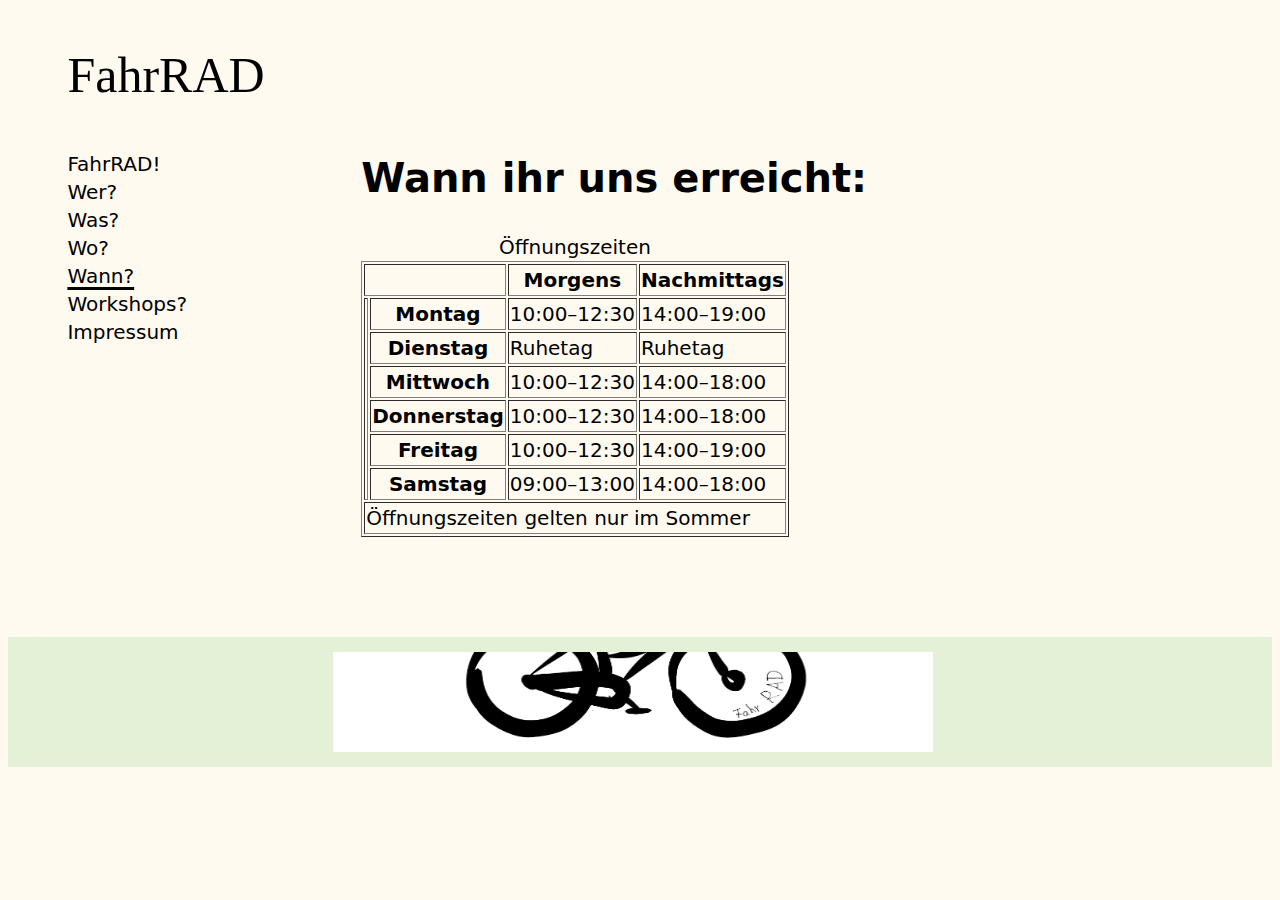
==== FahrRadWann.html @ f27689e5 "Add files via upload" ====
<!DOCTYPE html>
<html lang="de" class="layout-2">
<head>
	<meta charset="utf-8" />
	
	<title>FahrRAD!</title>
	<link rel="stylesheet" href="meinCss.css" />
</head>
<body>

	<div class="container">
		<header>FahrRAD</header>
		<nav>
            <ul>
					<li><a href="/Applications/Dokumente/Kommunikationsdesign/Internet-Technik/Abgabe/index.html">FahrRAD!</a></li>
                    <li><a href="/Applications/Dokumente/Kommunikationsdesign/Internet-Technik/Abgabe/FahrRadWer.html">Wer?</a></li>
					<li><a href="/Applications/Dokumente/Kommunikationsdesign/Internet-Technik/Abgabe/FahrRadWas.html">Was?</a></li>
                    <li><a href="/Applications/Dokumente/Kommunikationsdesign/Internet-Technik/Abgabe/FahrRadWo.html">Wo?</a></li>
                    <li class="active"><a href="">Wann?</a></li>
					<li><a href="/Applications/Dokumente/Kommunikationsdesign/Internet-Technik/Abgabe/Workshops.html">Workshops?</a></li>
                    <li><a href="/Applications/Dokumente/Kommunikationsdesign/Internet-Technik/Abgabe/Impressum.html">Impressum</a></li>
			</ul>
		</nav>
		<div class="content">
			<main>
					<h1>Wann ihr uns erreicht: </h1>
                  
				   <table summary="Öffnungszeiten" id="oeffnungszeiten" border="1">
					<caption>Öffnungszeiten</caption>
					<thead>
					  <tr>
						<td colspan="2" rowspan="6"></td>
						<th>Morgens</th>
						<th>Nachmittags</th>
					  </tr>
					</thead>
					<tfoot>
					  <tr>
						<td colspan="4">Öffnungszeiten gelten nur im Sommer</td>
					  </tr>
					</tfoot>
					<tbody>
					  <tr>
						<th rowspan="6"></th>
						<th>Montag</th>
						<td>10:00–12:30</td>
						<td>14:00–19:00</td>
					  </tr>
					  <tr>
						<th> Dienstag </th>
						<td> Ruhetag </td>
						<td> Ruhetag</td>
					</tr>
					<tr>
						<th>Mittwoch</th>
						<td>10:00–12:30</td>
						<td>14:00–18:00</td>
					  </tr>
					  <tr>
						<th>Donnerstag</th>
						<td>10:00–12:30</td>
						<td>14:00–18:00</td>
					  </tr>
					  <tr>
						<th>Freitag</th>
						<td>10:00–12:30</td>
						<td>14:00–19:00</td>
					  </tr>
					  <tr>
						<th>Samstag</th>
						<td>09:00–13:00</td>
						<td>14:00–18:00</td>
					  </tr>
			
					</tbody>
				  </table>
				</p>
                </p>
			</main>
		</div>

	</div>
    <footer>
		<p><img src="Logo2.png" alt="zeigt ein graphisches Fahrrad" width="600" height="100" /></p>
	</footer>
</body>
</html>
---- meinCss.css ----
* {
	box-sizing: border-box;
}


html {
	font-family: system-ui, Verdana, Geneva, Tahoma, sans-serif, sans-serif;
	font-size: 20px;
	line-height: 1.4;
	background-color: floralwhite;
}

body {  }

.container {
	/* border: 1px solid red; */
	max-width: 90ch;
	margin-inline: auto;
	margin-block: 2rem 4rem;

	display: flex;
	flex-wrap: wrap;
	gap: 0.5rem;
}

.container > * {
	/* border: 1px solid blue; */
}

.content > * {
	/* border: 1px solid green; */
}

header {
	height: 100px;
    font-family: Bradley Hand, cursive;
	font-size: 50px;
	flex-basis: 100%;
}

nav {
	flex: 1;
}

.content {
	flex: 3;
	display: flex;
	gap: 0.5rem;
}

.content main {
	order: 1;
	flex: 3;

	border-top: 0px solid currentColor;
}

.content aside {
	order: 2;
	flex: 1;
}

.impressum {
	font-size: 14px;
	flex: 3;
	display:flex; 
	gap: 0.5rem;
}

nav ul {
	list-style: none;
	margin: 0;
	padding: 0;
}

nav a {
	text-decoration: none;
	color: currentColor;
}

nav a:hover,
nav .active a {
	text-decoration: underline;
	text-decoration-thickness: 3px;
	text-underline-offset: 4px;
}

nav .unterpunkt {
	font-size: 10px;
}


h1, h2, h3 {
	margin-top: 0;
}

main {
	
}

aside {
	font-size: 0.75em;
	border-top: 0px solid currentColor;
	background-color: #e4f1d6;
	display:flex;
    justify-content: center; 
    align-items: center;
	margin-top: 0;
}

footer {
	font-size: 0.75em;
	border-top: 0px solid currentColor;
	background-color: #e4f1d6;
	display:flex;
    justify-content: center; 
    align-items: center;
	margin-top: 0;
}

img { float: right; margin-right: 1em; }

.img2 { margin-right: 1em; }
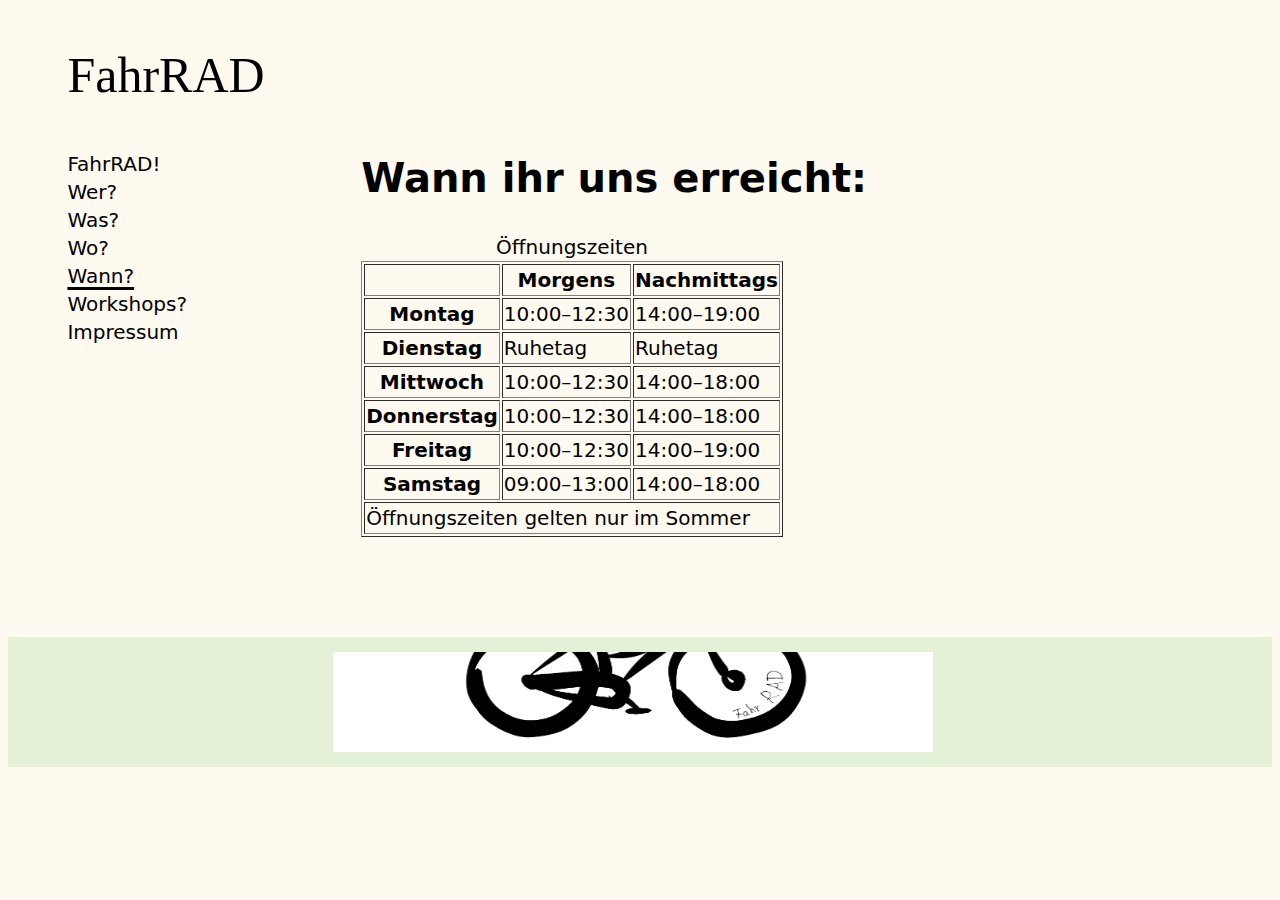
==== commit f779030c: "Opening Hours Table adjusted" ====
--- a/FahrRadWann.html
+++ b/FahrRadWann.html
@@ -12,13 +12,13 @@
 		<header>FahrRAD</header>
 		<nav>
             <ul>
-					<li><a href="/Applications/Dokumente/Kommunikationsdesign/Internet-Technik/Abgabe/index.html">FahrRAD!</a></li>
-                    <li><a href="/Applications/Dokumente/Kommunikationsdesign/Internet-Technik/Abgabe/FahrRadWer.html">Wer?</a></li>
-					<li><a href="/Applications/Dokumente/Kommunikationsdesign/Internet-Technik/Abgabe/FahrRadWas.html">Was?</a></li>
-                    <li><a href="/Applications/Dokumente/Kommunikationsdesign/Internet-Technik/Abgabe/FahrRadWo.html">Wo?</a></li>
+					<li><a href="./index.html">FahrRAD!</a></li>
+                    <li><a href="./FahrRadWer.html">Wer?</a></li>
+					<li><a href="./FahrRadWas.html">Was?</a></li>
+                    <li><a href="./FahrRadWo.html">Wo?</a></li>
                     <li class="active"><a href="">Wann?</a></li>
-					<li><a href="/Applications/Dokumente/Kommunikationsdesign/Internet-Technik/Abgabe/Workshops.html">Workshops?</a></li>
-                    <li><a href="/Applications/Dokumente/Kommunikationsdesign/Internet-Technik/Abgabe/Impressum.html">Impressum</a></li>
+					<li><a href="./Workshops.html">Workshops?</a></li>
+                    <li><a href="./Impressum.html">Impressum</a></li>
 			</ul>
 		</nav>
 		<div class="content">
@@ -29,7 +29,7 @@
 					<caption>Öffnungszeiten</caption>
 					<thead>
 					  <tr>
-						<td colspan="2" rowspan="6"></td>
+						<th> </th>
 						<th>Morgens</th>
 						<th>Nachmittags</th>
 					  </tr>
@@ -41,7 +41,6 @@
 					</tfoot>
 					<tbody>
 					  <tr>
-						<th rowspan="6"></th>
 						<th>Montag</th>
 						<td>10:00–12:30</td>
 						<td>14:00–19:00</td>
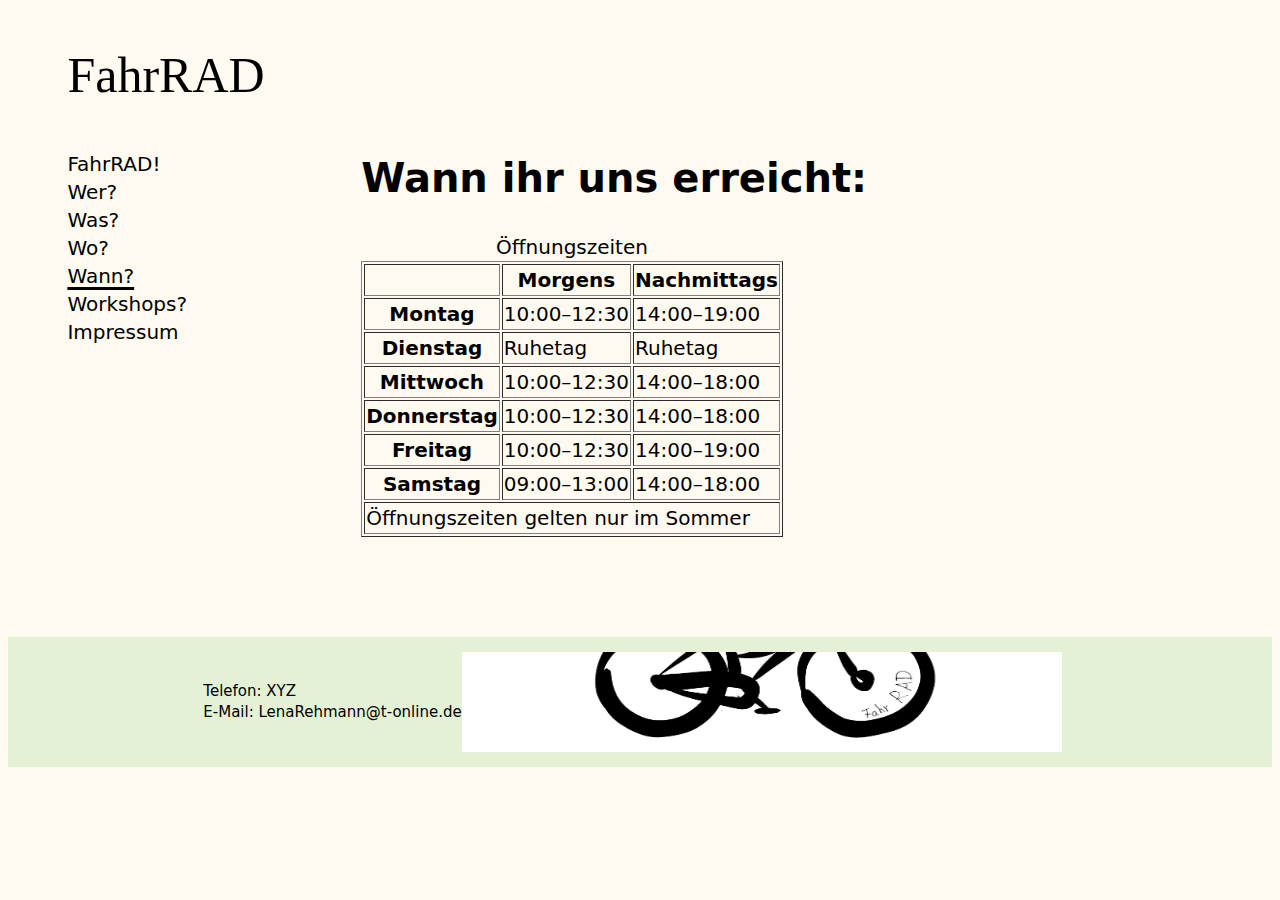
==== commit 13d63cfe: "Contact Details added" ====
--- a/FahrRadWann.html
+++ b/FahrRadWann.html
@@ -80,6 +80,8 @@
 
 	</div>
     <footer>
+		<p>Telefon: XYZ <br> 
+		E-Mail: LenaRehmann@t-online.de</p>
 		<p><img src="Logo2.png" alt="zeigt ein graphisches Fahrrad" width="600" height="100" /></p>
 	</footer>
 </body>
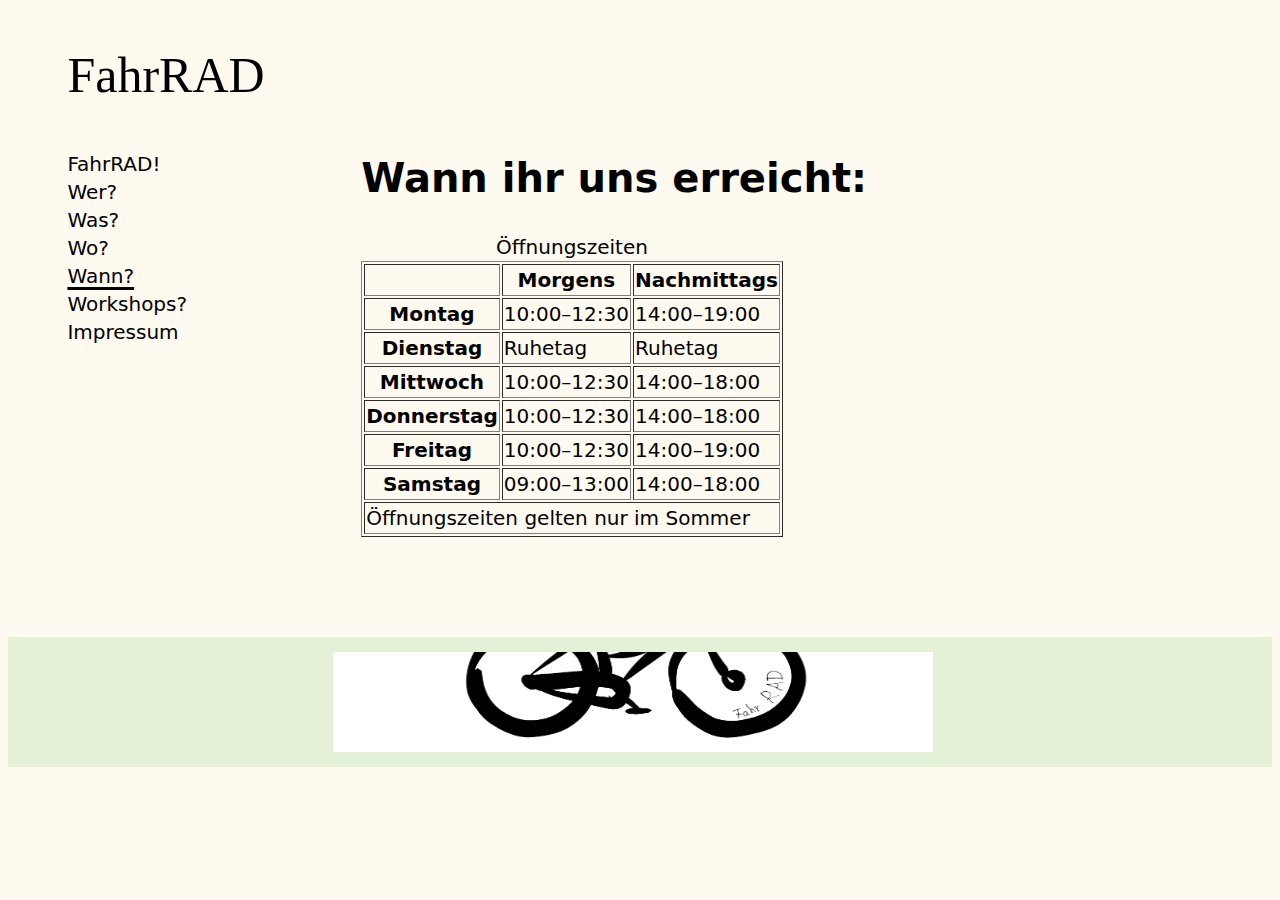
==== commit 8d92d11f: "Update FahrRadWann.html" ====
--- a/FahrRadWann.html
+++ b/FahrRadWann.html
@@ -80,8 +80,6 @@
 
 	</div>
     <footer>
-		<p>Telefon: XYZ <br> 
-		E-Mail: LenaRehmann@t-online.de</p>
 		<p><img src="Logo2.png" alt="zeigt ein graphisches Fahrrad" width="600" height="100" /></p>
 	</footer>
 </body>
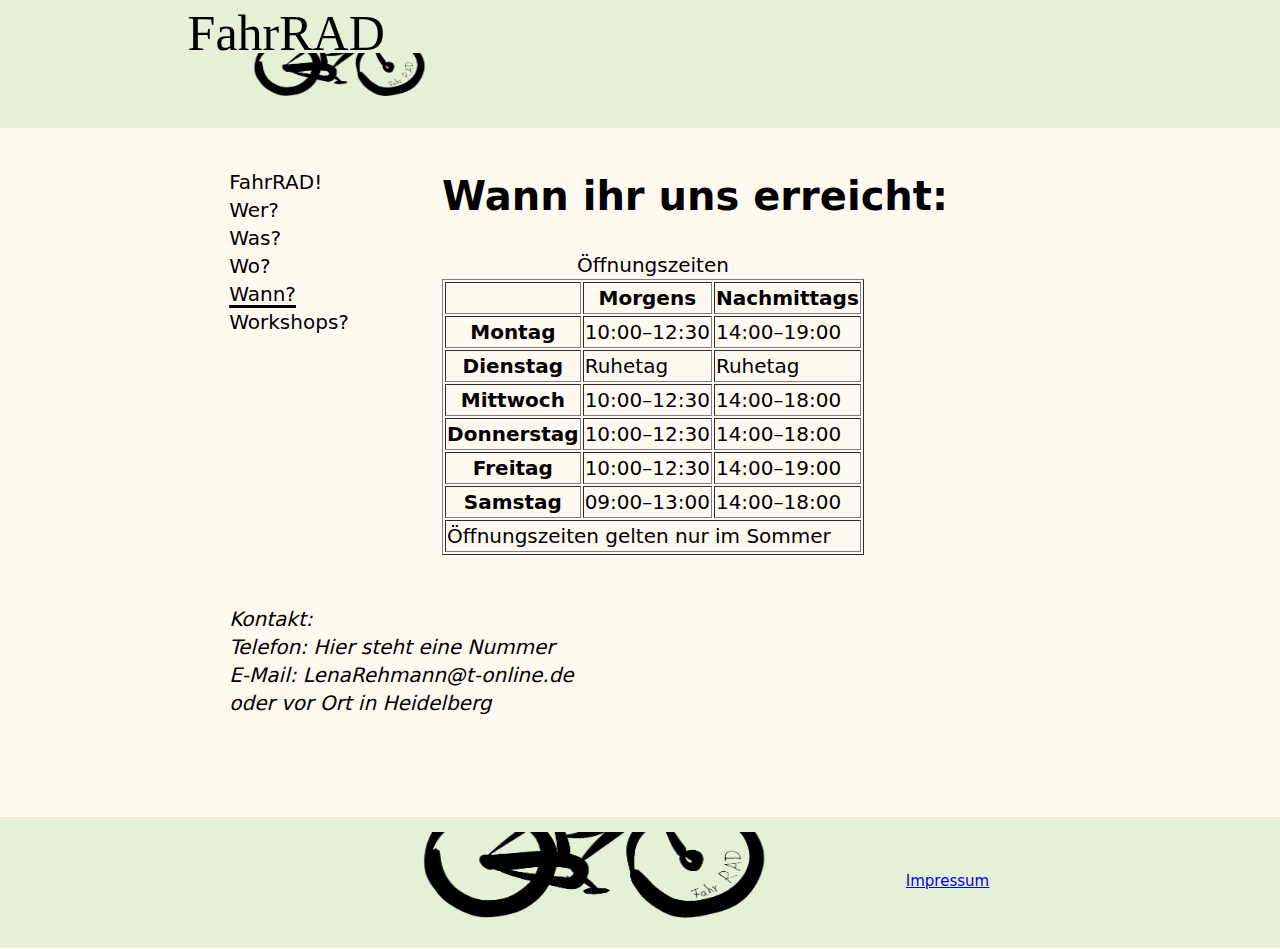
==== commit 20f9d0b1: "Changes in Header & Footer & new page" ====
--- a/FahrRadWann.html
+++ b/FahrRadWann.html
@@ -8,8 +8,12 @@
 </head>
 <body>
 
+	<section class="header">
+		<header>FahrRAD </header>
+		<p><img src="Logo3.png" alt="zeigt ein graphisches Fahrrad" width="300" height="50" style="margin-top: -60px;"/></p>
+	</section>
+
 	<div class="container">
-		<header>FahrRAD</header>
 		<nav>
             <ul>
 					<li><a href="./index.html">FahrRAD!</a></li>
@@ -18,7 +22,6 @@
                     <li><a href="./FahrRadWo.html">Wo?</a></li>
                     <li class="active"><a href="">Wann?</a></li>
 					<li><a href="./Workshops.html">Workshops?</a></li>
-                    <li><a href="./Impressum.html">Impressum</a></li>
 			</ul>
 		</nav>
 		<div class="content">
@@ -77,10 +80,16 @@
                 </p>
 			</main>
 		</div>
-
+		<p>
+			<em>Kontakt: <br>
+				Telefon: Hier steht eine Nummer <br>
+				E-Mail: LenaRehmann@t-online.de <br>
+				oder vor Ort in Heidelberg <br>  </em>
+		</p>
 	</div>
     <footer>
-		<p><img src="Logo2.png" alt="zeigt ein graphisches Fahrrad" width="600" height="100" /></p>
+		<p><img src="Logo3.png" alt="zeigt ein graphisches Fahrrad" width="600" height="100" /></p>
+		<p><li><a href="./Impressum.html">Impressum</a></li></p>
 	</footer>
 </body>
 </html>--- a/meinCss.css
+++ b/meinCss.css
@@ -12,12 +12,27 @@
 
 body {  }
 
+.header {
+	/* border: 1px solid red; */
+	margin-inline: auto;
+	flex-wrap: wrap;
+	font-size: 0.75em;
+	border-top: 0px;
+	background-color: #e4f1d6;
+	display:flex;
+    justify-content: left; 
+    align-items:left;
+	margin-top: -10px;
+	margin-left: -10px;
+	margin-right: -10px;
+	padding-left: 15%;
+}
+
 .container {
 	/* border: 1px solid red; */
-	max-width: 90ch;
+	max-width: 65%;
 	margin-inline: auto;
 	margin-block: 2rem 4rem;
-
 	display: flex;
 	flex-wrap: wrap;
 	gap: 0.5rem;
@@ -86,13 +101,27 @@
 }
 
 nav .unterpunkt {
-	font-size: 10px;
+	font-size: 15px;
+	text-indent: 2ch;
+}
+
+nav .unterpunktactive {
+	font-size: 15px;
+	text-indent: 2ch;
+	text-decoration: underline;
+	text-decoration-thickness: 3px;
+	text-underline-offset: 4px;
 }
 
 
 h1, h2, h3 {
 	margin-top: 0;
 }
+
+
+img { float: right; margin-right: 1em; }
+
+.img2 { margin-right: 1em; }
 
 main {
 	
@@ -116,8 +145,27 @@
     justify-content: center; 
     align-items: center;
 	margin-top: 0;
+	list-style: none;
+	margin-bottom: -30px;
+	margin-left: -10px;
+	margin-right: -10px;
 }
 
-img { float: right; margin-right: 1em; }
+.Nebeneinander{
+	float: left;
+	max-width: 90ch;    
+	margin: 35px;   
+	margin-left: 80px; 
+ }
+ 
+ .Zubehör{
+	 align-items: center;
+	 justify-content: center;
+	 width: 90ch;
+	 display: flex;
+ }
+ 
 
-.img2 { margin-right: 1em; }+
+
+ 